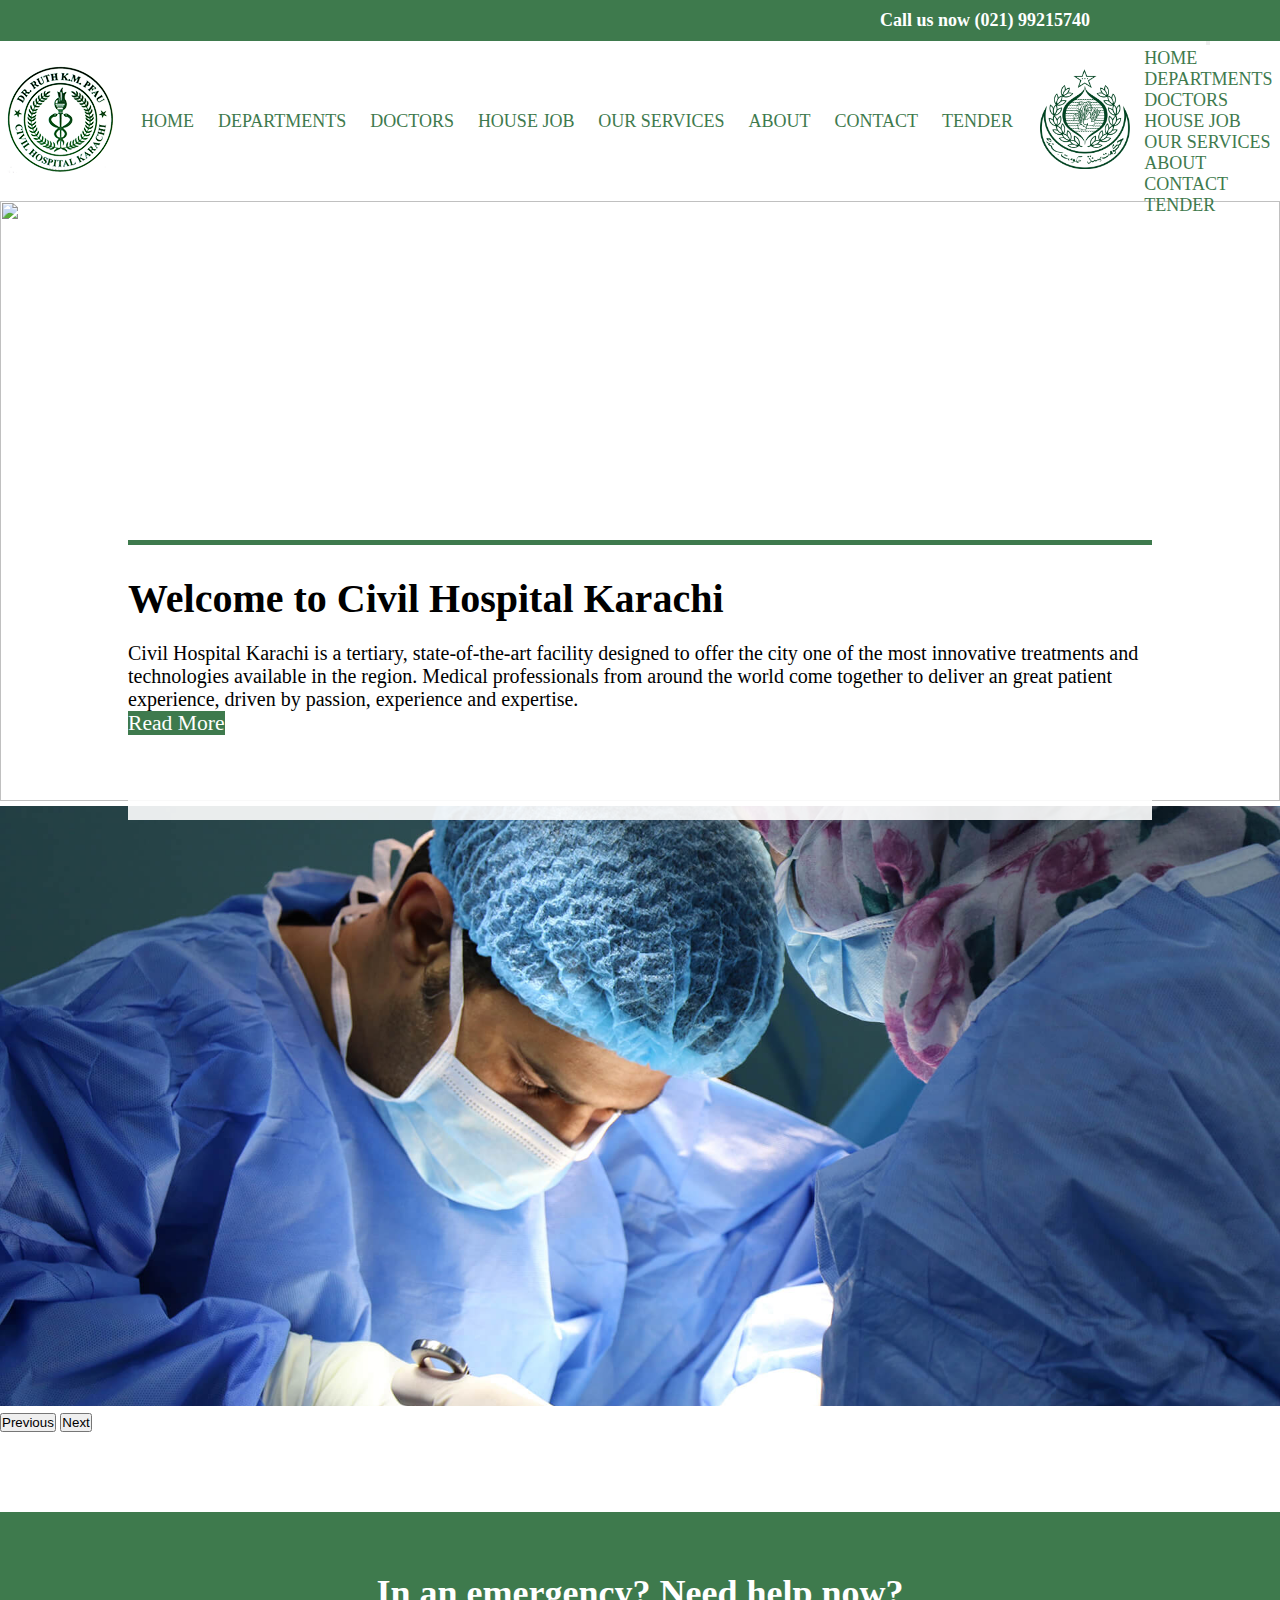
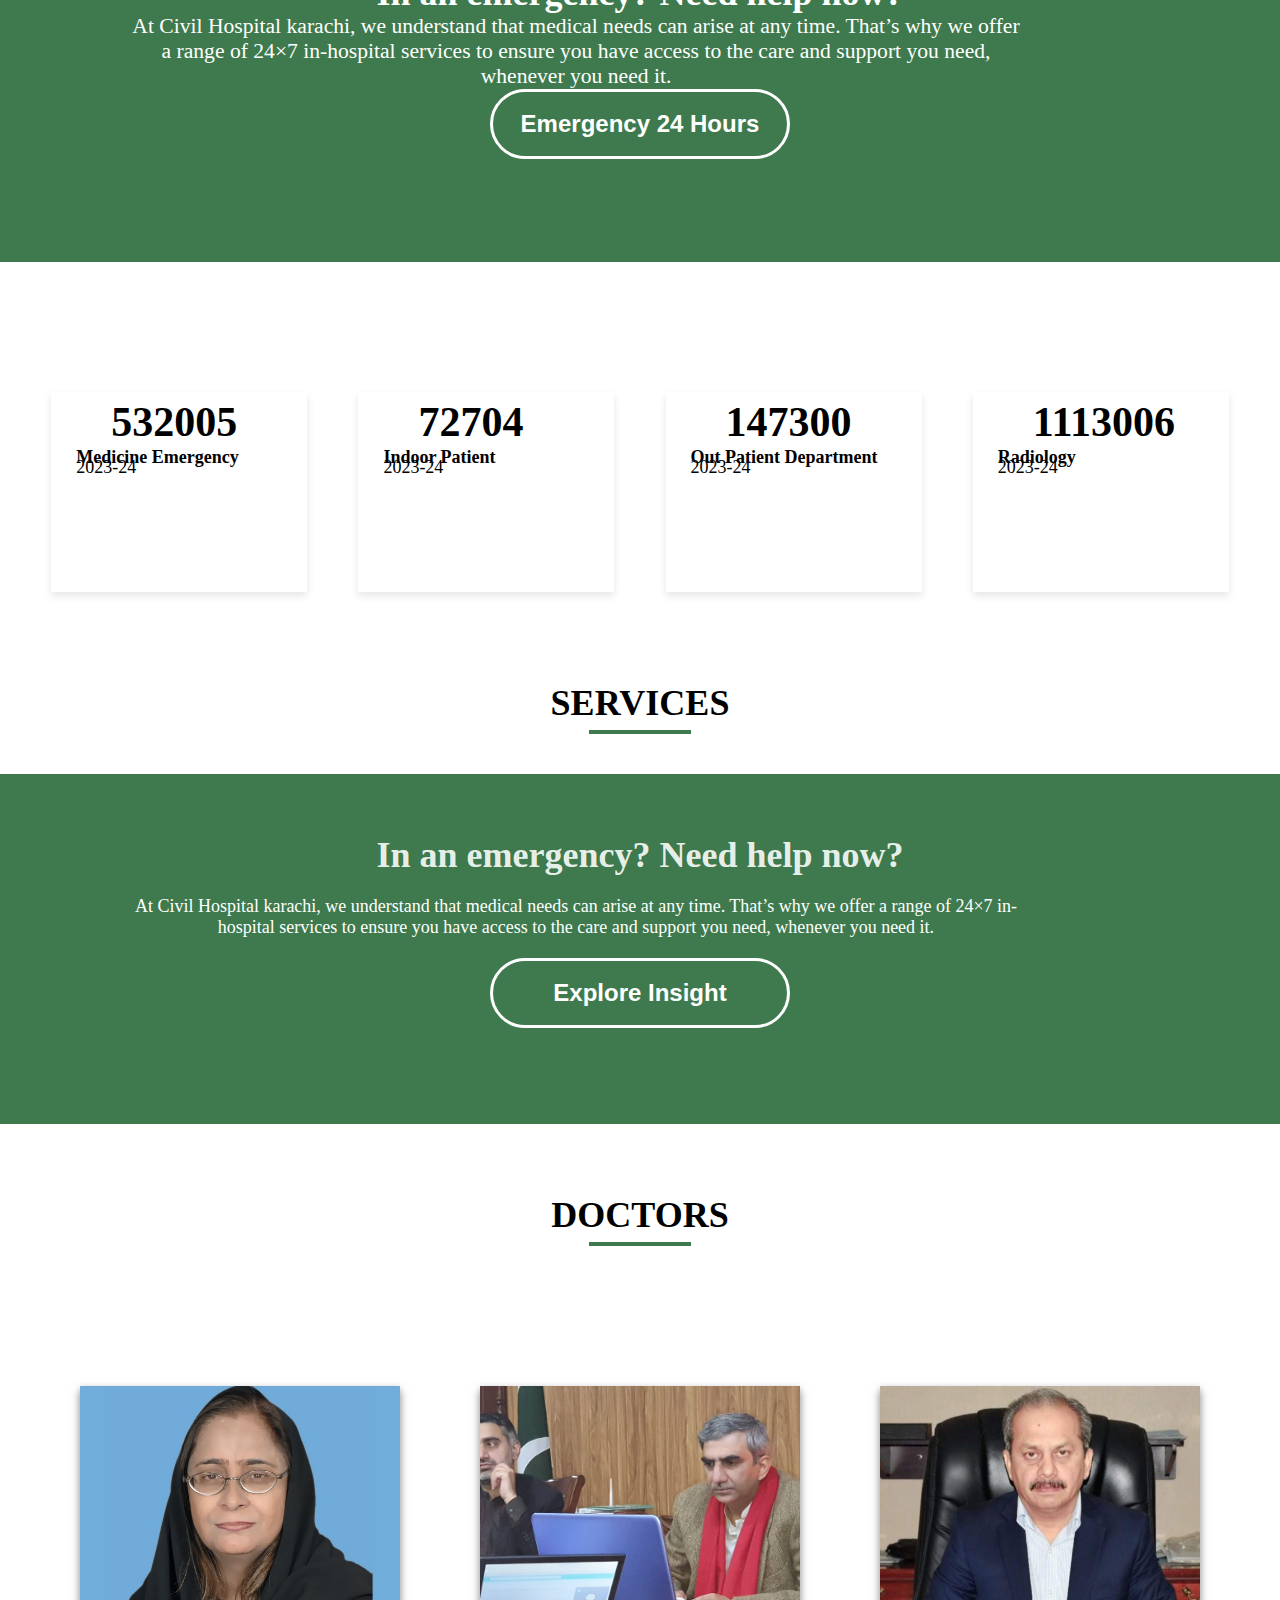
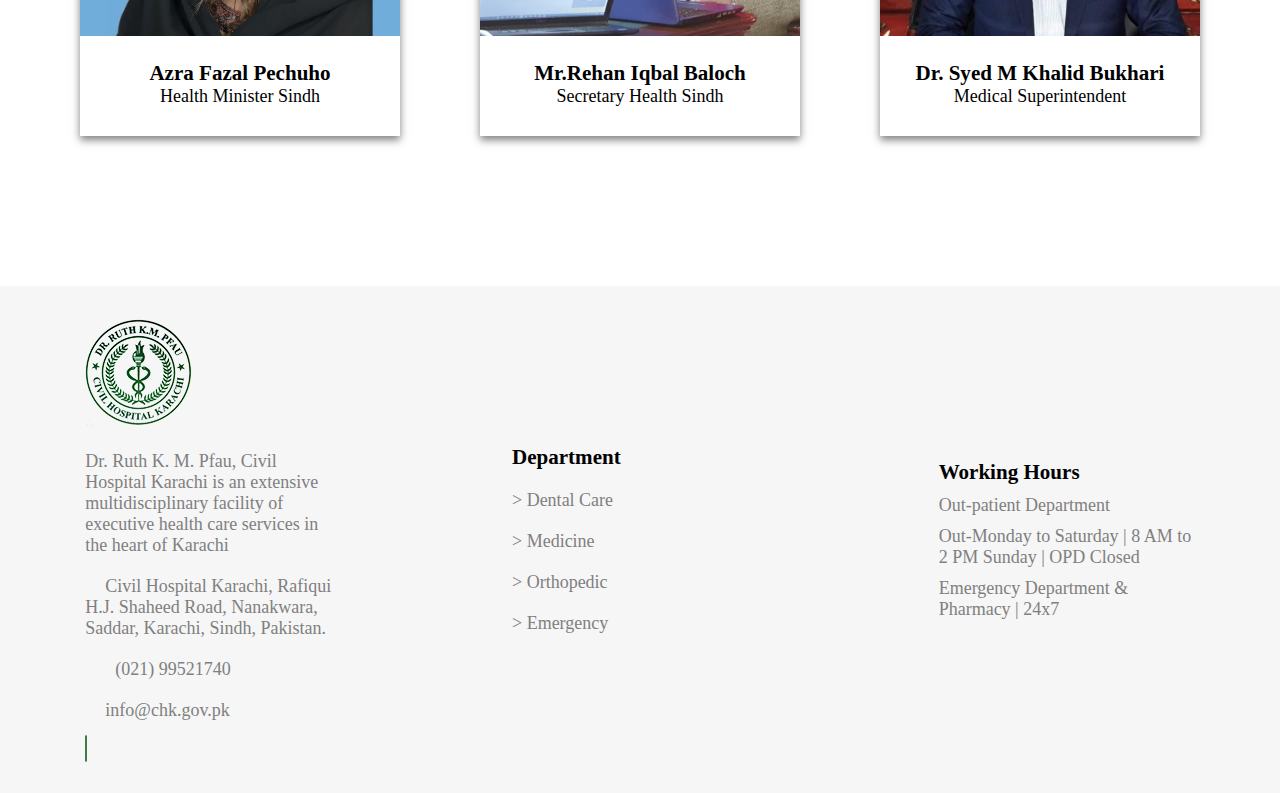
==== index.html @ 15e71b5e "Home Page Ready" ====
<!DOCTYPE html>
<html lang="en">

<head>
    <meta charset="UTF-8">
    <meta name="viewport" content="width=device-width, initial-scale=1.0">
    <title>Civil Hospital Karachi</title>
    <link href="https://cdn.jsdelivr.net/npm/bootstrap@5.0.2/dist/css/bootstrap.min.css" rel="stylesheet"
        integrity="sha384-EVSTQN3/azprG1Anm3QDgpJLIm9Nao0Yz1ztcQTwFspd3yD65VohhpuuCOmLASjC" crossorigin="anonymous">
    <link rel="stylesheet" href="style.css">
    <link rel="preconnect" href="https://fonts.googleapis.com">
    <link rel="preconnect" href="https://fonts.gstatic.com" crossorigin>
    <link
        href="https://fonts.googleapis.com/css2?family=Poppins:ital,wght@0,100;0,200;0,300;0,400;0,500;0,600;0,700;0,800;0,900;1,100;1,200;1,300;1,400;1,500;1,600;1,700;1,800;1,900&display=swap"
        rel="stylesheet">
</head>

<body>
    <!-- header -->
    <section class="header">
        <span><i class="fa fa-phone" aria-hidden="true"></i></span>
        <span>Call us now (021) 99215740</span>
    </section>
    <!-- navbar start -->
    <nav>
        <div class="logo-div"><img src="/assets/logo.png" class="logo-div"></div>
        <div class="ancors">
            <a class="nav-ancor" style="color:hsl(135, 33%, 36%);" href="index.html">HOME</a>
            <a class="nav-ancor" style="color: hsl(135, 33%, 36%);" href="department.html">DEPARTMENTS</a>
            <a class="nav-ancor" style="color: hsl(135, 33%, 36%);" href="doctors.html">DOCTORS</a>
            <a class="nav-ancor" style="color: hsl(135, 33%, 36%);" href="house-job.html">HOUSE JOB</a>
            <a class="nav-ancor" style="color: hsl(135, 33%, 36%);" href="services.html">OUR SERVICES</a>
            <a class="nav-ancor" style="color: hsl(135, 33%, 36%);" href="about.html">ABOUT</a>
            <a class="nav-ancor" style="color: hsl(135, 33%, 36%);" href="contact.html">CONTACT</a>
            <a class="nav-ancor" style="color: hsl(135, 33%, 36%);" href="tender.html">TENDER</a>
        </div>
        <div class="sindh-logo-div"><img src="/assets/sindh-logo.png" class="nav-sec-logo" height="100px" width="90px"><i
                 data-bs-toggle="offcanvas" data-bs-target="#offcanvasRight"
                aria-controls="offcanvasRight" class=" fa-solid fa-bars" id="hamburger"></i></div>

        <div class="offcanvas offcanvas-end w-100" tabindex="-1" id="offcanvasRight" aria-labelledby="offcanvasRightLabel">
            <div class="offcanvas-header">
                <h5 id="offcanvasRightLabel"></h5>
                <button type="button" class="btn-close text-reset" data-bs-dismiss="offcanvas"
                    aria-label="Close"></button>
            </div>
            <div class="offcanvas-body">
                <a class="nav-ancor" style="color:hsl(135, 33%, 36%);" href="index.html">HOME</a>
            <a class="nav-ancor" style="color: hsl(135, 33%, 36%);" href="department.html">DEPARTMENTS</a>
            <a class="nav-ancor" style="color: hsl(135, 33%, 36%);" href="doctors.html">DOCTORS</a>
            <a class="nav-ancor" style="color: hsl(135, 33%, 36%);" href="house-job.html">HOUSE JOB</a>
            <a class="nav-ancor" style="color: hsl(135, 33%, 36%);" href="services.html">OUR SERVICES</a>
            <a class="nav-ancor" style="color: hsl(135, 33%, 36%);" href="about.html">ABOUT</a>
            <a class="nav-ancor" style="color: hsl(135, 33%, 36%);" href="contact.html">CONTACT</a>
            <a class="nav-ancor" style="color: hsl(135, 33%, 36%);" href="tender.html">TENDER</a>
            </div>
        </div>
    </nav>
    <!-- navbar end -->

    <!-- Carousel Start -->
    <div id="carouselExampleInterval" class="carousel slide" data-bs-ride="carousel">
        <div class="carousel-inner">
            <div class="carousel-item active" data-bs-interval="10000">
                <img src="/assets/carousel-img-1.jpg" class="d-block w-100 carousel-img" height="600px">
            </div>
            <div class="carousel-item" data-bs-interval="2000">
                <img src="/assets/carousel-img-2.jpg" class="d-block w-100 carousel-img" height="600px">
            </div>
        </div>
        <button class="carousel-control-prev" type="button" data-bs-target="#carouselExampleInterval"
            data-bs-slide="prev">
            <span class="carousel-control-prev-icon" aria-hidden="true"></span>
            <span class="visually-hidden">Previous</span>
        </button>
        <button class="carousel-control-next" type="button" data-bs-target="#carouselExampleInterval"
            data-bs-slide="next">
            <span class="carousel-control-next-icon" aria-hidden="true"></span>
            <span class="visually-hidden">Next</span>
        </button>
    </div>
    <!-- Carousel End -->

    <!-- Carousel Card -->
    <div class="card text-center">
        <div class="card-body">
            <h1 class="card-title">Welcome to Civil Hospital Karachi</h1>
            <p class="card-text">Civil Hospital Karachi is a tertiary, state-of-the-art facility designed to offer the
                city one of the most innovative treatments and technologies available in the region. Medical
                professionals from around the world come together to deliver an great patient experience, driven by
                passion, experience and expertise.</p>
            <a href="about.html" class="card-btn btn btn-success ">Read More</a>
        </div>
    </div>

    <!-- Emergency Section Start -->
    <section class="emergency-section">
        <h1 class="emergency-title">In an emergency? Need help now?</h1>
        <p class="emergency-text">At Civil Hospital karachi, we understand that medical needs can arise at any time.
            That’s why we offer a range of 24×7 in-hospital services to ensure you have access to the care and support
            you need, whenever you need it.
        </p>
        <button class="emergency-btn">Emergency 24 Hours</button>
    </section>
    <!-- Emergency Section End -->

    <!-- COUNTS SECTION START -->
    <section class="counts">
        <cards class="count">
            <div class="count-flex">
                <i style="font-size: 50px; color: hsl(135, 33%, 36%); padding: 30px;" class="fas fa-user-md"></i>
                <span data-purecounter-start="0" data-purecounter-end="532005" data-purecounter-duration="0"
                    style="font-size: 42px; font-weight: bold;" class="purecounter">532005</span>
            </div>
            <p class="count-para">Medicine Emergency</p>
            <p class="count-date">2023-24</p>
        </cards>
        <cards class="count">
            <div class="count-flex">
                <i style="font-size: 50px; color: hsl(135, 33%, 36%); padding: 30px;" class="far fa-hospital"></i>
                <span data-purecounter-start="0" data-purecounter-end="72704" data-purecounter-duration="0"
                    style="font-size: 42px; font-weight: bold;" class="purecounter">72704</span>
            </div>
            <p class="count-para">Indoor Patient</p>
            <p class="count-date">2023-24</p>
        </cards>
        <cards class="count">
            <div class="count-flex">
                <i style="font-size: 50px; color: hsl(135, 33%, 36%); padding: 30px;" class="fas fa-flask"></i>
                <span data-purecounter-start="0" data-purecounter-end="1473002" data-purecounter-duration="0"
                    style="font-size: 42px; font-weight: bold;" class="purecounter">147300</span>
            </div>
            <p class="count-para">Out Patient Department</p>
            <p class="count-date">2023-24</p>
        </cards>
        <cards class="count">
            <div class="count-flex">
                <i style="font-size: 50px; color: hsl(135, 33%, 36%); padding: 30px;" class="fas fa-award"></i>
                <span data-purecounter-start="0" data-purecounter-end="1113006" data-purecounter-duration="0"
                    style="font-size: 42px; font-weight: bold;" class="purecounter">1113006</span>
            </div>
            <p class="count-para">Radiology</p>
            <p class="count-date">2023-24</p>
        </cards>
    </section>
    <!-- COUNTS SECTION END -->

    <!-- SERVICES SECTION START -->
    <div class="service-div">
        <h1 class="service-title">SERVICES</h1>
    </div>
    <section class="service-section">
        <h1 class="services">In an emergency? Need help now?</h1>
        <p class="service-text">At Civil Hospital karachi, we understand that medical needs can arise at any time.
            That’s why we offer a range of 24×7 in-hospital services to ensure you have access to the care and support
            you need, whenever you need it.
        </p>
        <a href="services.html"><button class="explore-button">Explore Insight</button></a>
    </section>
    <!-- SERVICES SECTION END -->


    <!-- DOCTORS SECTION START -->
    <div class="doctor-div">
        <h1 class="service-title">DOCTORS</h1>
    </div>

    <section class="doctors-section">
        <cards class="doctor-card">
            <img src="/assets/Azra Fazal Pechuho.jpg" class="doc-image">
            <h3 class="doctor-title">Azra Fazal Pechuho</h3>
            <p class="doc-text">Health Minister Sindh</p>
        </cards>

        <cards class="doctor-card">
            <img src="/assets/Mr.Rehan Iqbal Baloch.jpg" class="doc-image">
            <h3 class="doctor-title">Mr.Rehan Iqbal Baloch</h3>
            <p class="doc-text">Secretary Health Sindh</p>
        </cards>

        <cards class="doctor-card">
            <img src="/assets/Dr. Syed M Khalid Bukhari.jpg" class="doc-image">
            <h3 class="doctor-title">Dr. Syed M Khalid Bukhari</h3>
            <p class="doc-text">Medical Superintendent </p>
        </cards>
    </section>
    <!-- /* DOCTOR SECTION END */ -->

    <footer>
        <div class="left">
            <div class="footer-logo"><img src="/assets/logo.png" class="footer-logo"></div>
            <div class="footer-left-para">Dr. Ruth K. M. Pfau, Civil Hospital Karachi
                is an extensive multidisciplinary facility of
                executive health care services in the heart of Karachi</div>
            <div class="footer-left-location"><i class="fa-solid fa-location-dot"></i><span
                    class="footer-left-span">Civil Hospital Karachi, Rafiqui H.J. Shaheed Road, Nanakwara, Saddar,
                    Karachi, Sindh, Pakistan.</span>
            </div>
            <div class="footer-phone"><i class="fa-solid fa-phone"></i> <span class="footer-left-span"> (021)
                    99521740</span></div>
            <div class="footer-inbox"><i class="fa-solid fa-envelope"></i> <span class="footer-left-span">
                    info@chk.gov.pk</span></div>
            <a href="https://www.facebook.com/chkarachi?_rdr"><i class="fa-brands fa-facebook-f"></i></a>
        </div>

        <div class="center">
            <div class="footer-center-title">
                <h3 class="footer-center-title">Department</h3>
            </div>
            <div class="footer-ancors">
                <a href="dental-care.html" class="footer-ancor">> Dental Care</a>
                <a href="medicine.html" class="footer-ancor">> Medicine</a>
                <a href="othopedic.html" class="footer-ancor">> Orthopedic</a>
                <a href="emergency.html" class="footer-ancor">> Emergency</a>
            </div>
        </div>
        <div class="right">
            <div class="footer-right-title">
                <h3 class="footer-right-title">Working Hours</h3>
            </div>
            <p class="working-days">Out-patient Department</p>
            <p class="working-days">Out-Monday to Saturday | 8 AM to 2 PM
                Sunday | OPD Closed</p>
            <div class="right-footer-span">
                Emergency Department & Pharmacy | 24x7
            </div>
        </div>


    </footer>
    <script src="https://kit.fontawesome.com/0a02fbb60a.js" crossorigin="anonymous"></script>
    <script src="https://cdn.jsdelivr.net/npm/bootstrap@5.0.2/dist/js/bootstrap.bundle.min.js"
        integrity="sha384-MrcW6ZMFYlzcLA8Nl+NtUVF0sA7MsXsP1UyJoMp4YLEuNSfAP+JcXn/tWtIaxVXM"
        crossorigin="anonymous"></script>
</body>

</html>
---- style.css ----
*{
    padding: 0%;
    margin: 0%;
    box-sizing: border-box;
}
/* header */
.header{
    width: 100%;
    padding-top: 10px;
    padding-bottom: 10px;
    padding-right: 190px;
    text-align: right;
    color: white;
    font-weight: bold;
    background-color: hsl(135, 33%, 36%) ;
}
.fa-phone{
    padding-right: 10px;
}
/* navbar start */
nav{
    width: 100%;
    height: 160px;
    display: flex;
    justify-content: space-around;
    align-items: center;
    text-align: center;

}
.ancors{
    width: 70%;
    display: flex;
    justify-content: space-around;
}
.nav-ancor{
    text-decoration: none;
    color: #626262; 
    font-size: 18px;
    font-weight: 500;
    text-decoration: none;
    transition: 1s;   
    position: relative;
}

.nav-ancor::after{
    content: ''; /* Necessary for the underline effect */
    display: block;
    width: 0; /* Start with no width */
    height: 2px; /* Height of the underline */
    background: hsl(135, 33%, 36%); /* Color of the underline */
    transition: width 0.3s ease-out; /* Smooth width transition */
    position: absolute;
    left: 50%; /* Start underline from the center */
    bottom: -5px; /* Position below the text */
    transform: translateX(-50%); /* Center the underline */
        }
.nav-ancor:hover::after{
    text-decoration: none;
    width: 100%; /* Expand the underline fully */
    left: 0; /* Extend the underline to the full width */
    transform: translateX(0);
    color: hsl(135, 33%, 36%); 

}

#hamburger{
    display: none;
}

.offcanvas-body{
    display: flex;
    justify-content: space-around;
    flex-direction: column;
    text-align: left;
}
/* navbarend */

/* Carousel Start */
.carousel-img{
    width: 100%;
    object-fit: cover;
    object-position: center;
}
.card{
    width: 80%;
    height: 280px;
    background: #FFFFFFE6;
    top: 60%;
    left: 10%;
    position: absolute;
    border-top: 5px solid hsl(135, 33%, 36%);
}
.card-title{
    padding-top: 30px;
    font-weight: bold;
    font-size: 40px;
}
.card-text{
    padding-top: 20px;
    font-size: 20px;
}
.card-btn{ 
    background-color: hsl(135, 33%, 36%) ;
    color: white;
    text-decoration: none;
    font-size: larger;
    
}
.card-btn:hover{
    color: white;   
}
/* carousel end */

/* Emergency Section Start */
.emergency-section{
    width: 100%;
    height: 350px;
    margin-top: 80px;
    padding-top: 60px;
    text-align: center;
    align-items: center;
    color: white;
    background-color: hsl(135, 33%, 36%);
}
.emergency-text{
    width: 80%;
    padding-left: 10%;
    font-size: larger;   
}
.emergency-btn{
    border: 3px  solid white;
    border-radius: 50px;
    background-color: hsl(135, 33%, 36%);
    color: white;
    width: 300px;
    height: 70px;
    font-size: x-large;
    font-weight: bold;
    transition: 1s;
}
.emergency-btn:hover{
    background-color: white;
    color: hsl(135, 33%, 36%);
}
/* Emergency Section End */

/* Counts Section Start */
.counts{
    width: 100%;
    height: 400px;
    padding-top: 60px;
    display: flex;
    justify-content: space-evenly;
    align-items: center;
    /* background-color: #626262; */
}
.count{
    width: 20%;
    height: 200px;
    box-shadow: 0 4px 8px rgba(0, 0, 0, 0.1);
    /* border: 1px solid black; */
    line-height: 10px;
}
.count-flex{
    display: flex;
    align-items: center;
    text-align: center;
    padding-right: 100px;
}
.count-para{
    font-size: 18px;
    font-weight: bold;
    padding-left: 25px;
    
}
.count-date{
    font-size: 18px;
    padding-left: 25px;

}
/* Counts Section End */

/* 1 SECTION START */
.service-div{
    width: 100%;
    padding-top: 20px;
    padding-bottom: 50px;
    text-align: center;
    align-items: center;
}
.service-title{
    font-weight: bold;
    position: relative;
/* text-decoration: underline; */
}
.service-title::after{
    content: "";
    position: absolute;
    bottom: -10px;
    width: 8%;
    height: 4px;
    background-color: hsl(135, 33%, 36%);    
    left: 46%;
    


}
.service-text{
    width: 80%;
    font-size: 18px;
    color: white;
    font-weight: 400;
    padding-left: 10%;
    padding-top: 20px;
}
.service-section{
    width: 100%;
    height: 350px;
    padding-top: 60px;
    color: #FFFFFFE6;
    background-color: hsl(135, 33%, 36%);
    /* align-items: center; */
    text-align: center;
}
.explore-button{
    background-color: hsl(135, 33%, 36%);
    border: 3px solid white;
    border-radius: 50px;
    color: white;
    width: 300px;
    height: 70px;
    font-size: x-large ;
    font-weight: bold;
    margin-top: 20px;
    transition: 1s;
}
.explore-button:hover{
    background-color: white;
    color: hsl(135, 33%, 36%);
}
.doctor-div{
    padding-top: 70px;
    text-align: center;
    align-items: center;

}
/* SERVICE SECTION END */

/* DOCTOR SECTION START */
.doc-image{
    width: 100%;
    height: 250px;
    object-fit: cover;
    object-position: center;
}
.doctors-section{
    display: flex;
    justify-content: space-evenly;
    width: 100%;
    height: 650px;
    align-items: center;
}
.doctor-card{
    width: 25%;
    height: 350px;
    align-items: center;
    text-align: center;
    box-shadow: 0 4px 8px rgba(0, 0, 0, 0.5);
}
.doctor-title{
    padding-top: 20px;
}
/* DOCTOR SECTION END */

/* FOOTER SECTION START */

footer{
    background-color: #f6f6f6;
    color: gray;
    width: 100%;
    height: 507px;
    align-items: center;
    display: flex;
    text-align: left;
    justify-content: space-around;
}
.left{
    width: 20%;
    display: flex;
    flex-direction: column;
    gap: 20px;
}

.footer-left-span{
    padding-left: 20px;
}
.fa-brands{
    color: hsl(135, 33%, 36%);
    border: 1px solid hsl(135, 33%, 36%);
    border-radius: 10px;
    width: 30px;
    height: 30px;
    padding-top: 5px;
    align-items: center;
    text-align: center;
    transition: 0.5s;
}
.fa-brands:hover{
    background-color: hsl(135, 33%, 36%);
    color: white;
    cursor: pointer;
}
.center{
    width: 20%;
    display: flex;
    flex-direction: column;
    gap: 20px;
}
.footer-center-title{
    color: black;
    font-weight: 610;
}
.footer-ancors{
    display: flex;
    flex-direction: column;
    gap: 20px;
}
.footer-ancor{
    text-decoration: none;
    color: gray;
    font-size: large;
    transition: 1s;
}
.footer-ancor:hover{
    color: hsl(135, 33%, 36%);
}
.right{
    width: 20%;
    display: flex;
    flex-direction: column;
    gap: 10px;   
}
.footer-right-title{
    color: black;
    font-weight: 610;
   
}
/* FOOTER SECTION END */

/* MEDIA QUERY */
/* Small mobile (portrait, less than 360px) */
@media only screen and (max-width: 359px) {
    .logo-div{
        width: 80px;

    }
    .ancors{
        display: none;
    }
    .nav-sec-logo{
        display: none;
    }
    #hamburger{
        display: inline-block;
    }
    .card{
        height: 480px;
    }
    

.card-title{
font-size: 1.5rem;
}

.card-text{
    font-size: 1rem;
}

.emergency-section{
    height: 460px;
}

.emergency-text{
    width: 80%;
    padding-left: 10%;
    font-size:medium;   
}
.emergency-btn{
    border: 3px  solid white;
    border-radius: 50px;
    background-color: hsl(135, 33%, 36%);
    color: white;
    width: 180px;
    height: 30px;
    font-size: medium;
    font-weight: bold;
    transition: 1s;
}

.counts{
    width: 100%;
    height: 900px;
    padding-top: 60px;
    display: flex;
    justify-content: space-evenly;
    flex-direction: column;
    align-items: center;
    /* background-color: #626262; */
}
.count{
    width: 80%;
    height: 200px;
    box-shadow: 0 4px 8px rgba(0, 0, 0, 0.1);
    /* border: 1px solid black; */
    line-height: 10px;
}
.count-flex{
    display: flex;
    align-items: center;
    text-align: center;
    padding-right: 100px;
}
.count-para{
    font-size: 18px;
    font-weight: bold;
    padding-left: 25px;
    
}
.count-date{
    font-size: 18px;
    padding-left: 25px;

}
.service-text{
    width: 80%;
    font-size: 16px;
    color: white;
    font-weight: 400;
    padding-left: 10%;
    padding-top: 20px;
}
.service-section{
    width: 100%;
    height: 480px;
    padding-top: 60px;
    color: #FFFFFFE6;
    background-color: hsl(135, 33%, 36%);
    /* align-items: center; */
    text-align: center;
}
.explore-button{
    background-color: hsl(135, 33%, 36%);
    border: 3px solid white;
    border-radius: 50px;
    color: white;
    width: 190px;
    height: 50px;
    font-size:medium ;
    font-weight: bold;
    margin-top: 20px;
    transition: 1s;
}
.doctors-section{
    display: flex;
    flex-direction: column;
    justify-content: space-evenly;
    width: 100%;
    height: 2950px;
    align-items: center;
}
.doctor-card{
    width: 80%;
    height: 350px;
    align-items: center;
    text-align: center;
    box-shadow: 0 4px 8px rgba(0, 0, 0, 0.5);
}
.doctor-title{
    padding-top: 20px;
}
footer{

    flex-direction: column;
}
}

/* Mobile (portrait, 360px to 480px) */
@media only screen and (min-width: 360px) and (max-width: 480px) {
    body {
        font-size: 15px; /* Slightly larger font for small mobiles */
    }
}

/* Mobile (landscape, 481px to 767px) */
@media only screen and (min-width: 481px) and (max-width: 767px) {
    body {
        font-size: 16px; /* Adjusted font size for landscape mobiles */
    }
}

/* Tablet (portrait, 768px to 1023px) */
@media only screen and (min-width: 768px) and (max-width: 1023px) {
    body {
        font-size: 17px; /* Adjust font size for tablets */
    }
}

/* Tablet (landscape, 1024px to 1279px) */
@media only screen and (min-width: 1024px) and (max-width: 1279px) {
    body {
        font-size: 18px; /* Slightly larger font for landscape tablets */
    }
}

/* Small desktop (1280px to 1919px) */
@media only screen and (min-width: 1280px) and (max-width: 1919px) {
    body {
        font-size: 18px; /* Suitable font size for smaller desktops */
    }
}

/* Large desktop (1920px to 2559px) - Full HD and 2K */
@media only screen and (min-width: 1920px) and (max-width: 2559px) {
    body {
        font-size: 20px; /* Adjust font for larger displays */
    }
}

/* Extra large desktop (2560px and above) - 4K and ultrawide screens */
@media only screen and (min-width: 2560px) {
    body {
        font-size: 22px; /* Larger font for 4K screens */
    }
}
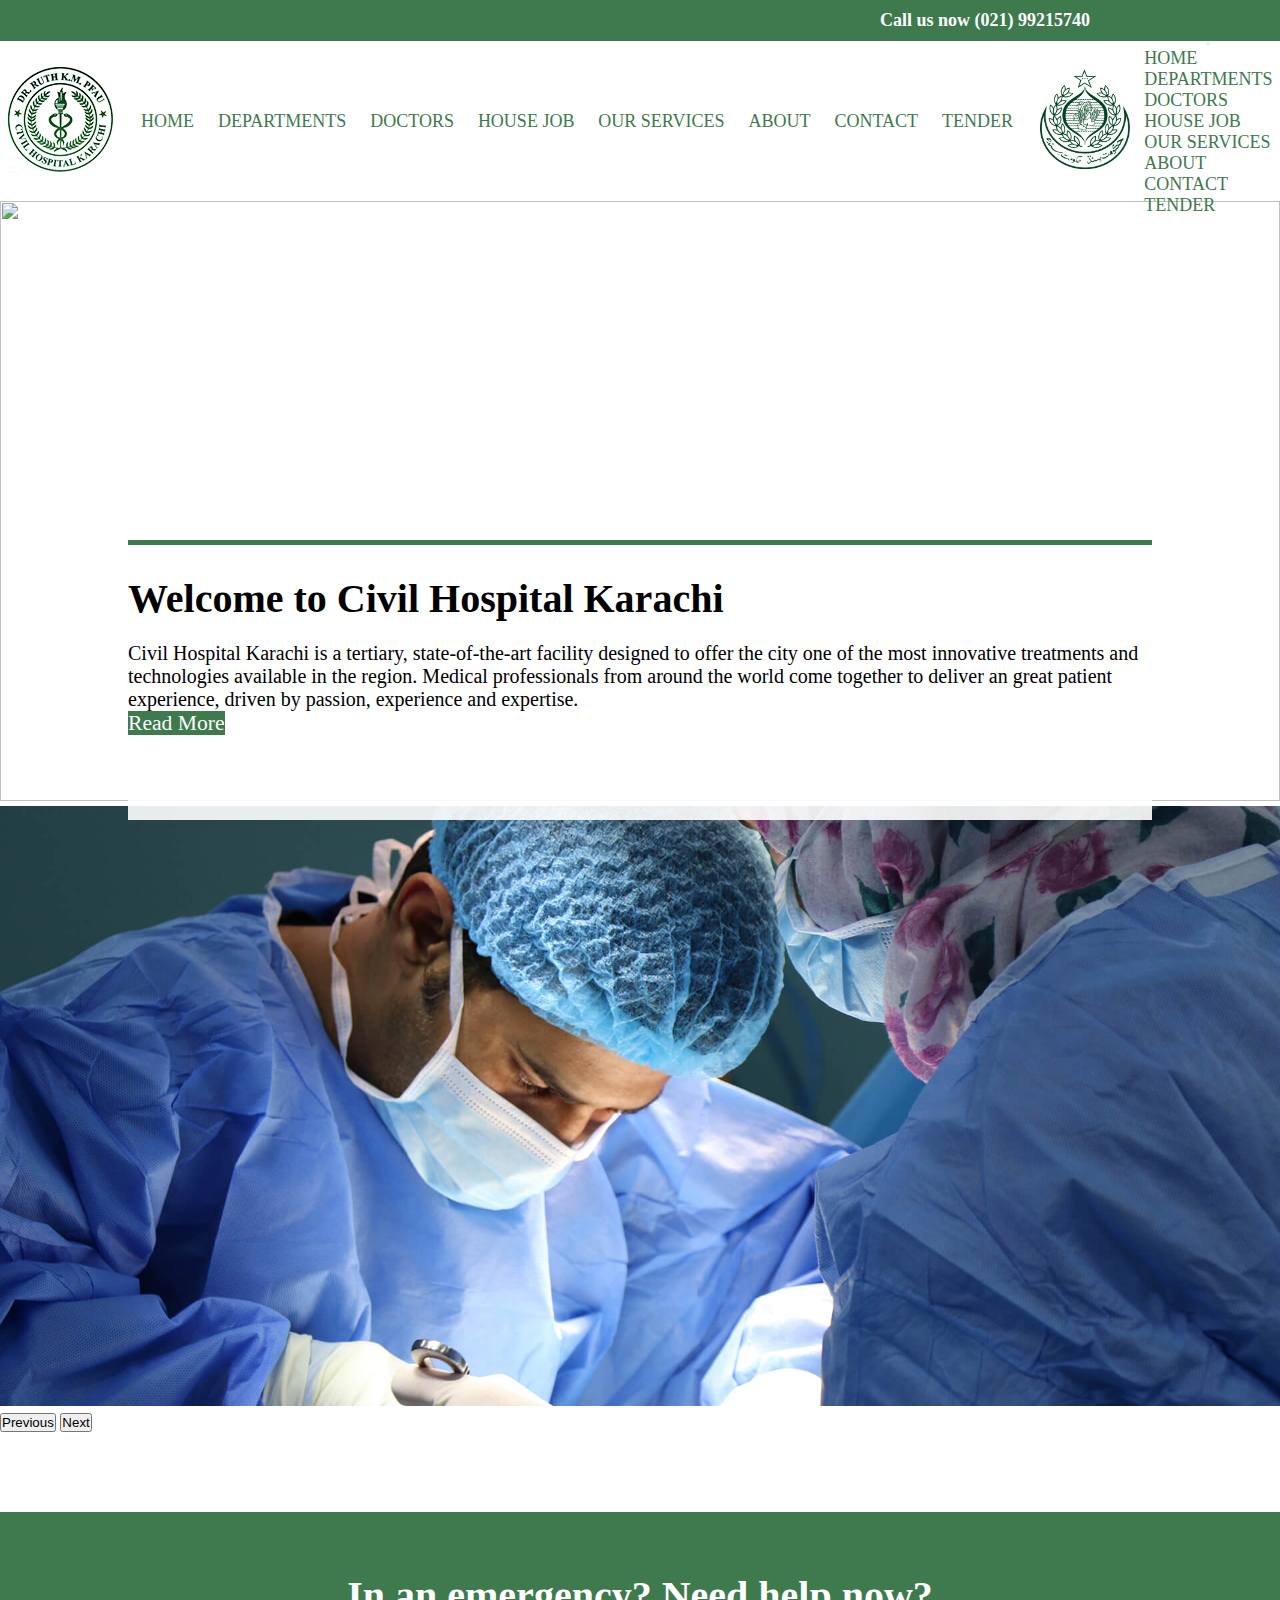
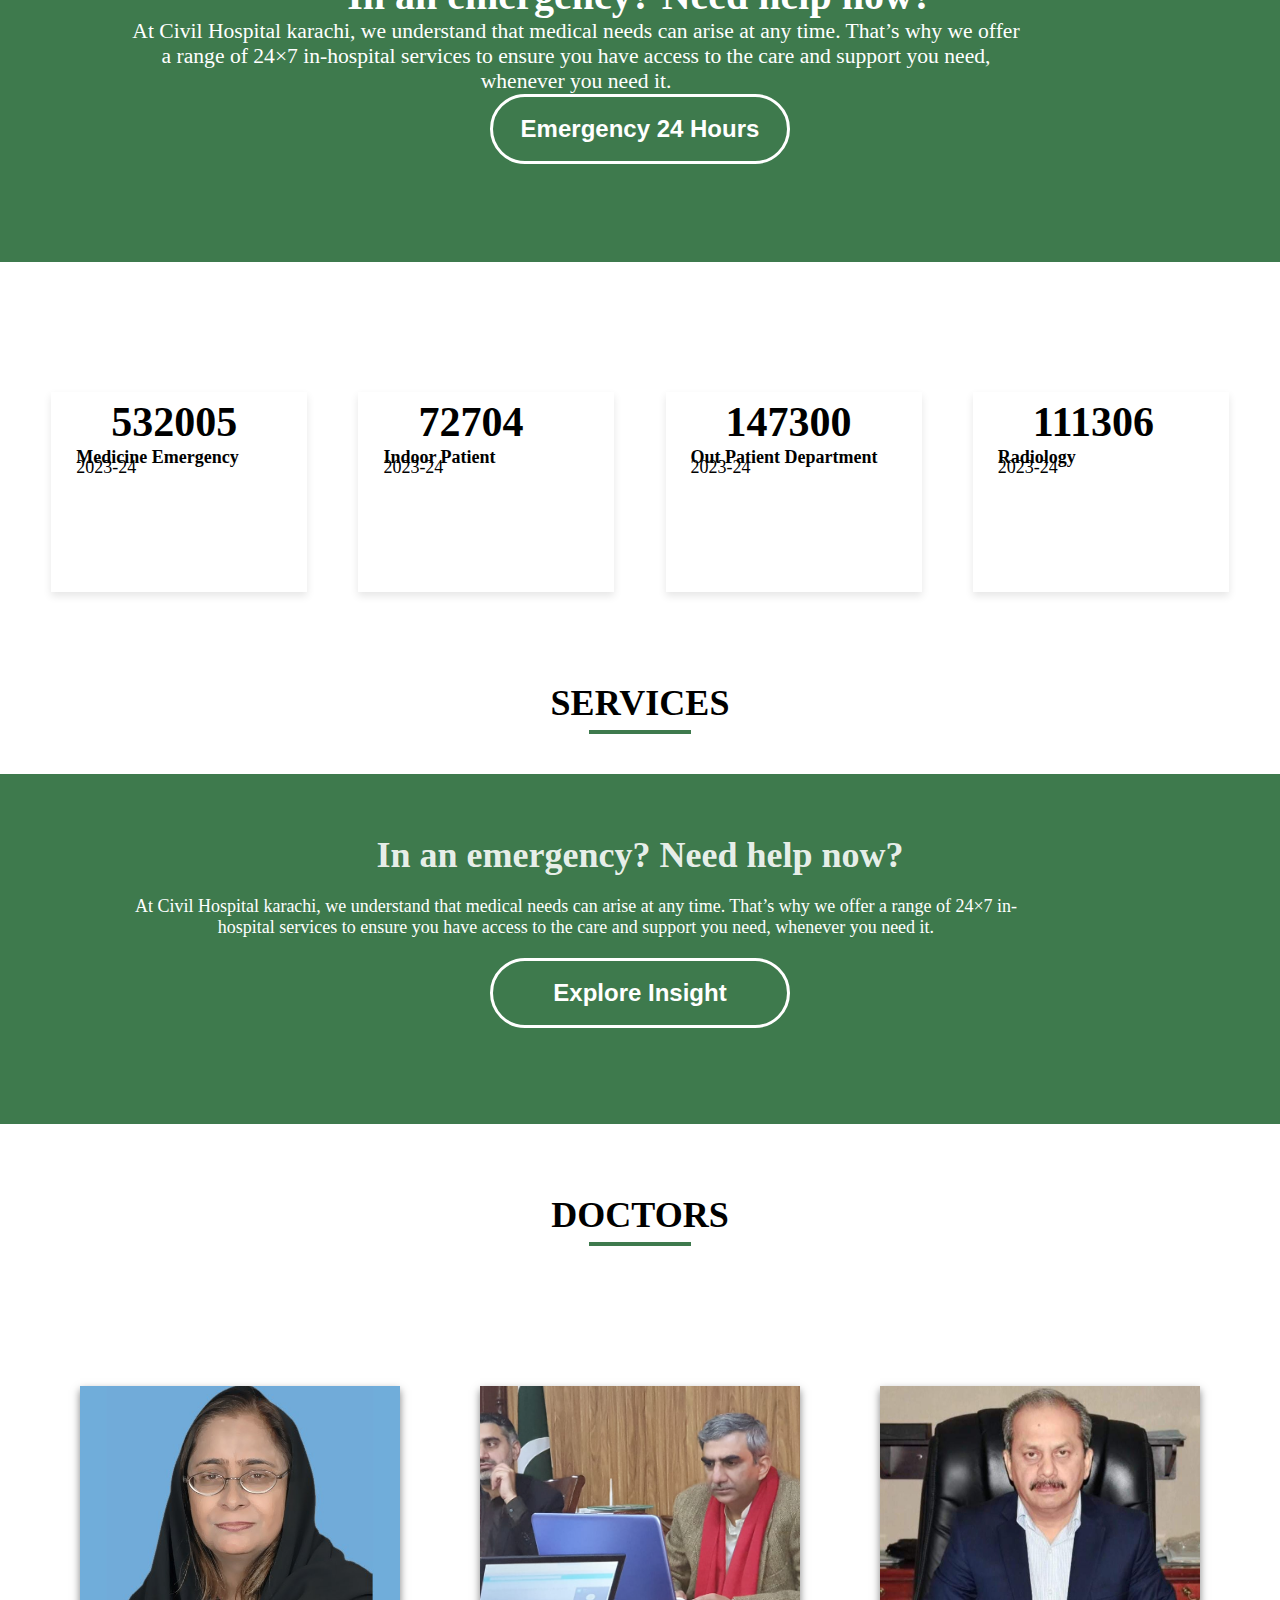
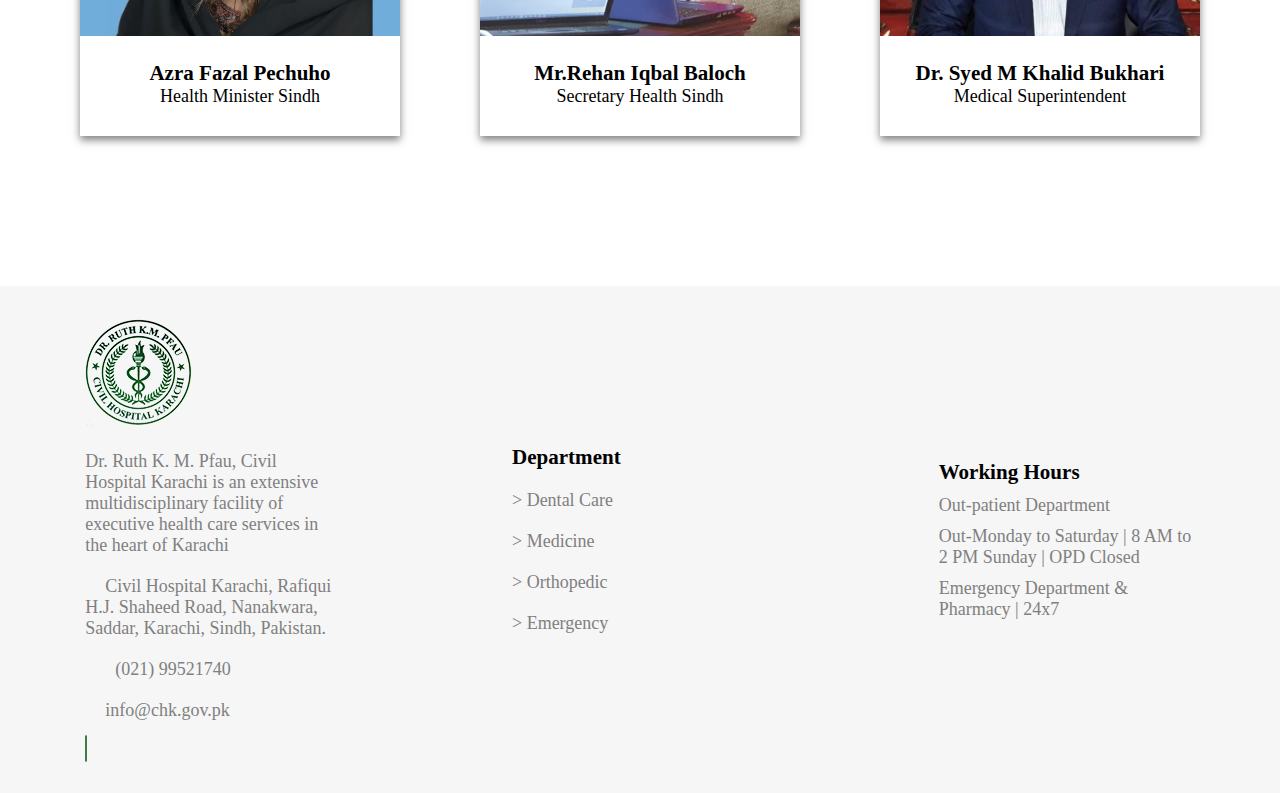
==== commit 1cb2eb68: "Your commit message" ====
--- a/index.html
+++ b/index.html
@@ -19,7 +19,7 @@
     <!-- header -->
     <section class="header">
         <span><i class="fa fa-phone" aria-hidden="true"></i></span>
-        <span>Call us now (021) 99215740</span>
+        <span class=".phone-number">Call us now (021) 99215740</span>
     </section>
     <!-- navbar start -->
     <nav>
@@ -137,7 +137,7 @@
             <div class="count-flex">
                 <i style="font-size: 50px; color: hsl(135, 33%, 36%); padding: 30px;" class="fas fa-award"></i>
                 <span data-purecounter-start="0" data-purecounter-end="1113006" data-purecounter-duration="0"
-                    style="font-size: 42px; font-weight: bold;" class="purecounter">1113006</span>
+                    style="font-size: 42px; font-weight: bold;" class="purecounter">111306</span>
             </div>
             <p class="count-para">Radiology</p>
             <p class="count-date">2023-24</p>
--- a/style.css
+++ b/style.css
@@ -122,6 +122,9 @@
     color: white;
     background-color: hsl(135, 33%, 36%);
 }
+.emergency-title{
+    font-size: 40px;
+}
 .emergency-text{
     width: 80%;
     padding-left: 10%;
@@ -350,6 +353,32 @@
 /* MEDIA QUERY */
 /* Small mobile (portrait, less than 360px) */
 @media only screen and (max-width: 359px) {
+    .header {
+        display: flex;
+        width: 100%;
+        align-items: center;
+        text-align: center;
+        padding-left: 10px;
+        color: white;
+        /* font-weight: bold; */
+        font-size: 10px;
+        background-color: hsl(135, 33%, 36%);
+    }
+
+    .fa-phone {
+        padding-right: 10px;
+    }
+
+    /* Ensure phone number stays on one line */
+    .phone-number {
+        display: inline-flex; /* Keeps the icon and number on one line */
+        /* align-items: center; Vertically center the content */
+        white-space: nowrap; /* Prevents the text from wrapping */
+        padding-left: 10px;
+    }
+    nav{
+        height: 100px;
+    }
     .logo-div{
         width: 80px;
 
@@ -364,25 +393,36 @@
         display: inline-block;
     }
     .card{
-        height: 480px;
+        height: 410px;
     }
     
 
 .card-title{
 font-size: 1.5rem;
+
 }
 
 .card-text{
-    font-size: 1rem;
+    font-size: 14px;
+
+}
+.card-btn{ 
+    background-color: hsl(135, 33%, 36%) ;
+    color: white;
+    text-decoration: none;
+    font-size: medium;
+    /* height: 30px; */
+    
 }
 
 .emergency-section{
-    height: 460px;
+    height: 490px;
+    width: 100%;
 }
 
 .emergency-text{
     width: 80%;
-    padding-left: 10%;
+    padding-left: 20%;
     font-size:medium;   
 }
 .emergency-btn{
@@ -390,8 +430,8 @@
     border-radius: 50px;
     background-color: hsl(135, 33%, 36%);
     color: white;
-    width: 180px;
-    height: 30px;
+    width: 190px;
+    height: 50px;
     font-size: medium;
     font-weight: bold;
     transition: 1s;
@@ -431,6 +471,7 @@
     padding-left: 25px;
 
 }
+
 .service-text{
     width: 80%;
     font-size: 16px;
@@ -441,8 +482,9 @@
 }
 .service-section{
     width: 100%;
-    height: 480px;
+    height: 470px;
     padding-top: 60px;
+    padding-left: 30PX;
     color: #FFFFFFE6;
     background-color: hsl(135, 33%, 36%);
     /* align-items: center; */
@@ -465,52 +507,700 @@
     flex-direction: column;
     justify-content: space-evenly;
     width: 100%;
-    height: 2950px;
+    height: 1200px;
     align-items: center;
 }
 .doctor-card{
     width: 80%;
-    height: 350px;
-    align-items: center;
-    text-align: center;
-    box-shadow: 0 4px 8px rgba(0, 0, 0, 0.5);
+    height: 360px;
+    align-items: center;
+    text-align: center;
+    box-shadow: 0 4px 8px rgba(0, 0, 0, 0.1);
 }
 .doctor-title{
     padding-top: 20px;
 }
 footer{
-
-    flex-direction: column;
-}
+    padding-top: 10%;
+    flex-direction: column;
+    width: 100%;
+    height: 957px;
+}
+.left{
+    width: 80%;
+    display: flex;
+    flex-direction: column;
+    gap: 20px;
+}
+
+.fa-brands{
+    color: hsl(135, 33%, 36%);
+    border: 1px solid hsl(135, 33%, 36%);
+    border-radius: 10px;
+    width: 30px;
+    height: 30px;
+    /* padding-top: 5px; */
+    
+    align-items: center;
+    text-align: center;
+    transition: 0.5s;
+}
+.center{
+    width: 80%;
+    display: flex;
+    flex-direction: column;
+    gap: 20px;
+}
+.right{
+    width: 80%;
+    display: flex;
+    flex-direction: column;
+    gap: 10px;   
+}
+
 }
 
 /* Mobile (portrait, 360px to 480px) */
 @media only screen and (min-width: 360px) and (max-width: 480px) {
-    body {
-        font-size: 15px; /* Slightly larger font for small mobiles */
-    }
+    .header {
+        display: flex;
+        width: 100%;
+        align-items: center;
+        text-align: center;
+        padding-left: 50px;
+        color: white;
+        font-weight: bold;
+        background-color: hsl(135, 33%, 36%);
+    }
+
+    .fa-phone {
+        padding-right: 10px;
+    }
+
+    /* Ensure phone number stays on one line */
+    .phone-number {
+        display: inline-flex; /* Keeps the icon and number on one line */
+        align-items: center; /* Vertically center the content */
+        white-space: nowrap; /* Prevents the text from wrapping */
+        padding-left: 10px;
+    }
+    nav{
+        height: 100px;
+    }
+    .logo-div{
+        width: 80px;
+
+    }
+    .ancors{
+        display: none;
+    }
+    .nav-sec-logo{
+        display: none;
+    }
+    #hamburger{
+        display: inline-block;
+    }
+    .card{
+        height: 380px;
+    }
+    
+
+.card-title{
+font-size: 1.5rem;
+
+}
+
+.card-text{
+    font-size: 14px;
+
+}
+.card-btn{ 
+    background-color: hsl(135, 33%, 36%) ;
+    color: white;
+    text-decoration: none;
+    font-size: medium;
+    /* height: 30px; */
+    
+}
+
+.emergency-section{
+    height: 430px;
+    width: 100%;
+}
+
+.emergency-text{
+    width: 80%;
+    padding-left: 20%;
+    font-size:large;   
+}
+.emergency-btn{
+    border: 3px  solid white;
+    border-radius: 50px;
+    background-color: hsl(135, 33%, 36%);
+    color: white;
+    width: 180px;
+    height: 40px;
+    font-size: medium;
+    font-weight: bold;
+    transition: 1s;
+}
+
+.counts{
+    width: 100%;
+    height: 900px;
+    padding-top: 60px;
+    display: flex;
+    justify-content: space-evenly;
+    flex-direction: column;
+    align-items: center;
+    /* background-color: #626262; */
+}
+.count{
+    width: 80%;
+    height: 200px;
+    box-shadow: 0 4px 8px rgba(0, 0, 0, 0.1);
+    /* border: 1px solid black; */
+    line-height: 10px;
+}
+.count-flex{
+    display: flex;
+    align-items: center;
+    text-align: center;
+    padding-right: 100px;
+}
+.count-para{
+    font-size: 18px;
+    font-weight: bold;
+    padding-left: 25px;
+    
+}
+.count-date{
+    font-size: 18px;
+    padding-left: 25px;
+
+}
+
+.service-text{
+    width: 80%;
+    font-size: 16px;
+    color: white;
+    font-weight: 400;
+    padding-left: 10%;
+    padding-top: 20px;
+}
+.service-section{
+    width: 100%;
+    height: 450px;
+    padding-top: 60px;
+    padding-left: 20PX;
+    color: #FFFFFFE6;
+    background-color: hsl(135, 33%, 36%);
+    /* align-items: center; */
+    text-align: center;
+}
+.explore-button{
+    background-color: hsl(135, 33%, 36%);
+    border: 3px solid white;
+    border-radius: 50px;
+    color: white;
+    width: 190px;
+    height: 40px;
+    font-size:medium ;
+    font-weight: bold;
+    margin-top: 20px;
+    margin-right: 20px;
+    transition: 1s;
+}
+.doctors-section{
+    display: flex;
+    flex-direction: column;
+    justify-content: space-evenly;
+    width: 100%;
+    height: 1200px;
+    align-items: center;
+}
+.doctor-card{
+    width: 80%;
+    height: 360px;
+    align-items: center;
+    text-align: center;
+    box-shadow: 0 4px 8px rgba(0, 0, 0, 0.1);
+}
+.doctor-title{
+    padding-top: 20px;
+}
+footer{
+    padding-top: 10%;
+    flex-direction: column;
+    width: 100%;
+    height: 957px;
+}
+.left{
+    width: 80%;
+    display: flex;
+    flex-direction: column;
+    gap: 20px;
+}
+
+.fa-brands{
+    color: hsl(135, 33%, 36%);
+    border: 1px solid hsl(135, 33%, 36%);
+    border-radius: 10px;
+    width: 30px;
+    height: 30px;
+    /* padding-top: 5px; */
+    
+    align-items: center;
+    text-align: center;
+    transition: 0.5s;
+}
+.center{
+    width: 80%;
+    display: flex;
+    flex-direction: column;
+    gap: 20px;
+}
+.right{
+    width: 80%;
+    display: flex;
+    flex-direction: column;
+    gap: 10px;   
+}
 }
 
 /* Mobile (landscape, 481px to 767px) */
 @media only screen and (min-width: 481px) and (max-width: 767px) {
-    body {
-        font-size: 16px; /* Adjusted font size for landscape mobiles */
-    }
+    .header {
+        display: flex;
+        width: 100%;
+        align-items: center;
+        text-align: center;
+        padding-left: 50px;
+        color: white;
+        font-weight: bold;
+        background-color: hsl(135, 33%, 36%);
+    }
+
+    .fa-phone {
+        padding-right: 10px;
+    }
+
+    /* Ensure phone number stays on one line */
+    .phone-number {
+        display: inline-flex; /* Keeps the icon and number on one line */
+        align-items: center; /* Vertically center the content */
+        white-space: nowrap; /* Prevents the text from wrapping */
+        padding-left: 10px;
+    }
+    nav{
+        height: 100px;
+    }
+    .logo-div{
+        width: 80px;
+
+    }
+    .ancors{
+        display: none;
+    }
+    .nav-sec-logo{
+        display: none;
+    }
+    #hamburger{
+        display: inline-block;
+    }
+    .card{
+        height: 380px;
+    }
+    
+
+.card-title{
+font-size: 1.5rem;
+
+}
+
+.card-text{
+    font-size: 14px;
+
+}
+.card-btn{ 
+    background-color: hsl(135, 33%, 36%) ;
+    color: white;
+    text-decoration: none;
+    font-size: medium;
+    /* height: 30px; */
+    
+}
+
+.emergency-section{
+    height: 430px;
+    width: 100%;
+}
+
+.emergency-text{
+    width: 80%;
+    padding-left: 20%;
+    font-size:large;   
+}
+.emergency-btn{
+    border: 3px  solid white;
+    border-radius: 50px;
+    background-color: hsl(135, 33%, 36%);
+    color: white;
+    width: 180px;
+    height: 40px;
+    font-size: medium;
+    font-weight: bold;
+    transition: 1s;
+}
+
+.counts{
+    width: 100%;
+    height: 900px;
+    padding-top: 60px;
+    display: flex;
+    justify-content: space-evenly;
+    flex-direction: column;
+    align-items: center;
+    /* background-color: #626262; */
+}
+.count{
+    width: 80%;
+    height: 200px;
+    box-shadow: 0 4px 8px rgba(0, 0, 0, 0.1);
+    /* border: 1px solid black; */
+    line-height: 10px;
+}
+.count-flex{
+    display: flex;
+    align-items: center;
+    text-align: center;
+    padding-right: 100px;
+}
+.count-para{
+    font-size: 18px;
+    font-weight: bold;
+    padding-left: 25px;
+    
+}
+.count-date{
+    font-size: 18px;
+    padding-left: 25px;
+
+}
+
+.service-text{
+    width: 80%;
+    font-size: 16px;
+    color: white;
+    font-weight: 400;
+    padding-left: 10%;
+    padding-top: 20px;
+}
+.service-section{
+    width: 100%;
+    height: 10px;
+    padding-top: 60px;
+    padding-left: 20PX;
+    color: #FFFFFFE6;
+    background-color: hsl(135, 33%, 36%);
+    /* align-items: center; */
+    text-align: center;
+}
+.explore-button{
+    background-color: hsl(135, 33%, 36%);
+    border: 3px solid white;
+    border-radius: 50px;
+    color: white;
+    width: 190px;
+    height: 40px;
+    font-size:medium ;
+    font-weight: bold;
+    margin-top: 20px;
+    margin-right: 20px;
+    transition: 1s;
+}
+.doctors-section{
+    display: flex;
+    flex-direction: column;
+    justify-content: space-evenly;
+    width: 100%;
+    height: 1200px;
+    align-items: center;
+}
+.doctor-card{
+    width: 80%;
+    height: 360px;
+    align-items: center;
+    text-align: center;
+    box-shadow: 0 4px 8px rgba(0, 0, 0, 0.1);
+}
+.doctor-title{
+    padding-top: 20px;
+}
+footer{
+    padding-top: 10%;
+    flex-direction: column;
+    width: 100%;
+    height: 957px;
+}
+.left{
+    width: 80%;
+    display: flex;
+    flex-direction: column;
+    gap: 20px;
+}
+
+.fa-brands{
+    color: hsl(135, 33%, 36%);
+    border: 1px solid hsl(135, 33%, 36%);
+    border-radius: 10px;
+    width: 30px;
+    height: 30px;
+    /* padding-top: 5px; */
+    
+    align-items: center;
+    text-align: center;
+    transition: 0.5s;
+}
+.center{
+    width: 80%;
+    display: flex;
+    flex-direction: column;
+    gap: 20px;
+}
+.right{
+    width: 80%;
+    display: flex;
+    flex-direction: column;
+    gap: 10px;   
+}
 }
 
 /* Tablet (portrait, 768px to 1023px) */
 @media only screen and (min-width: 768px) and (max-width: 1023px) {
-    body {
-        font-size: 17px; /* Adjust font size for tablets */
-    }
-}
-
-/* Tablet (landscape, 1024px to 1279px) */
-@media only screen and (min-width: 1024px) and (max-width: 1279px) {
-    body {
-        font-size: 18px; /* Slightly larger font for landscape tablets */
-    }
-}
+    .header {
+        display: flex;
+        width: 100%;
+        align-items: center;
+        text-align: center;
+        padding-left: 250px;
+        color: white;
+        font-weight: bold;
+        background-color: hsl(135, 33%, 36%);
+    }
+
+    .fa-phone {
+        padding-right: 10px;
+    }
+
+    /* Ensure phone number stays on one line */
+    .phone-number {
+        display: inline-flex; /* Keeps the icon and number on one line */
+        align-items: center; /* Vertically center the content */
+        white-space: nowrap; /* Prevents the text from wrapping */
+        padding-left: 10px;
+    }
+    nav{
+        height: 100px;
+    }
+    .logo-div{
+        width: 80px;
+
+    }
+    .ancors{
+        display: none;
+    }
+    .nav-sec-logo{
+        display: none;
+    }
+    #hamburger{
+        display: inline-block;
+    }
+    .card{
+        height: 410px;
+    }
+    
+
+.card-title{
+font-size: 2.5rem;
+
+}
+
+.card-text{
+    font-size: 20px;
+
+}
+.card-btn{ 
+    background-color: hsl(135, 33%, 36%) ;
+    color: white;
+    text-decoration: none;
+    font-size: medium;
+    /* height: 30px; */
+    
+}
+
+.emergency-section{
+    height: 400px;
+    width: 100%;
+}
+.emergency-title{
+    font-size: 40px;
+}
+
+.emergency-text{
+    width: 80%;
+    padding-left: 20%;
+    padding-top: 30px;
+    font-size: 20px;   
+}
+.emergency-btn{
+    border: 3px  solid white;
+    border-radius: 50px;
+    background-color: hsl(135, 33%, 36%);
+    color: white;
+    width: 200px;
+    height: 50px;
+    font-size: medium;
+    font-weight: bold;
+    transition: 1s;
+}
+
+.counts{
+    width: 100%;
+    height: 900px;
+    padding-top: 60px;
+    display: flex;
+    justify-content: space-evenly;
+    flex-direction: column;
+    align-items: center;
+    /* background-color: #626262; */
+}
+.count{
+    width: 80%;
+    height: 200px;
+    box-shadow: 0 4px 8px rgba(0, 0, 0, 0.1);
+    /* border: 1px solid black; */
+    line-height: 10px;
+}
+.count-flex{
+    display: flex;
+    align-items: center;
+    text-align: center;
+    padding-left: 150px;
+    /* padding-right: 100px; */
+}
+.count-para{
+    font-size: 20px;
+    font-weight: bold;
+    padding-left: 170px;
+    
+}
+.count-date{
+    font-size: 20px;
+    padding-left: 170px;
+
+}
+.serveces{
+    font-size: xx-large;
+}
+.service-text{
+    width: 80%;
+    font-size: larger;
+    color: white;
+    font-weight: 400;
+    padding-left: 10%;
+    padding-top: 20px;
+}
+.service-section{
+    width: 100%;
+    height: 350px;
+    padding-top: 60px;
+    padding-left: 30PX;
+    color: #FFFFFFE6;
+    background-color: hsl(135, 33%, 36%);
+    /* align-items: center; */
+    text-align: center;
+}
+.explore-button{
+    background-color: hsl(135, 33%, 36%);
+    border: 3px solid white;
+    border-radius: 50px;
+    color: white;
+    width: 190px;
+    height: 50px;
+    font-size:medium ;
+    font-weight: bold;
+    margin-top: 20px;
+    transition: 1s;
+}
+.doctors-section{
+    display: flex;
+    flex-direction: column;
+    justify-content: space-evenly;
+    width: 100%;
+    height: 2000px;
+    align-items: center;
+}
+.doctor-card{
+    width: 80%;
+    height: 600px;
+    align-items: center;
+    text-align: center;
+    box-shadow: 0 4px 8px rgba(0, 0, 0, 0.1);
+}
+.doc-image{
+    object-fit: cover;
+    object-position: center;
+    height: 500px;
+}
+.doctor-title{
+    padding-top: 20px;
+}
+footer{
+    padding-top: 10%;
+    flex-direction: column;
+    width: 100%;
+    height: 957px;
+    font-size: larger   ;
+}
+.left{
+    width: 80%;
+    display: flex;
+    flex-direction: column;
+    gap: 20px;
+}
+
+.footer-ancor{
+    font-size: large;
+
+}
+
+.fa-brands{
+    color: hsl(135, 33%, 36%);
+    border: 1px solid hsl(135, 33%, 36%);
+    border-radius: 10px;
+    width: 30px;
+    height: 30px;
+    /* padding-top: 5px; */
+    align-items: center;
+    text-align: center;
+    transition: 0.5s;
+}
+.center{
+    width: 80%;
+    display: flex;
+    flex-direction: column;
+    gap: 20px;
+}
+.right{
+    width: 80%;
+    display: flex;
+    flex-direction: column;
+    gap: 10px;   
+    font-size: large;
+}
+}
+
 
 /* Small desktop (1280px to 1919px) */
 @media only screen and (min-width: 1280px) and (max-width: 1919px) {
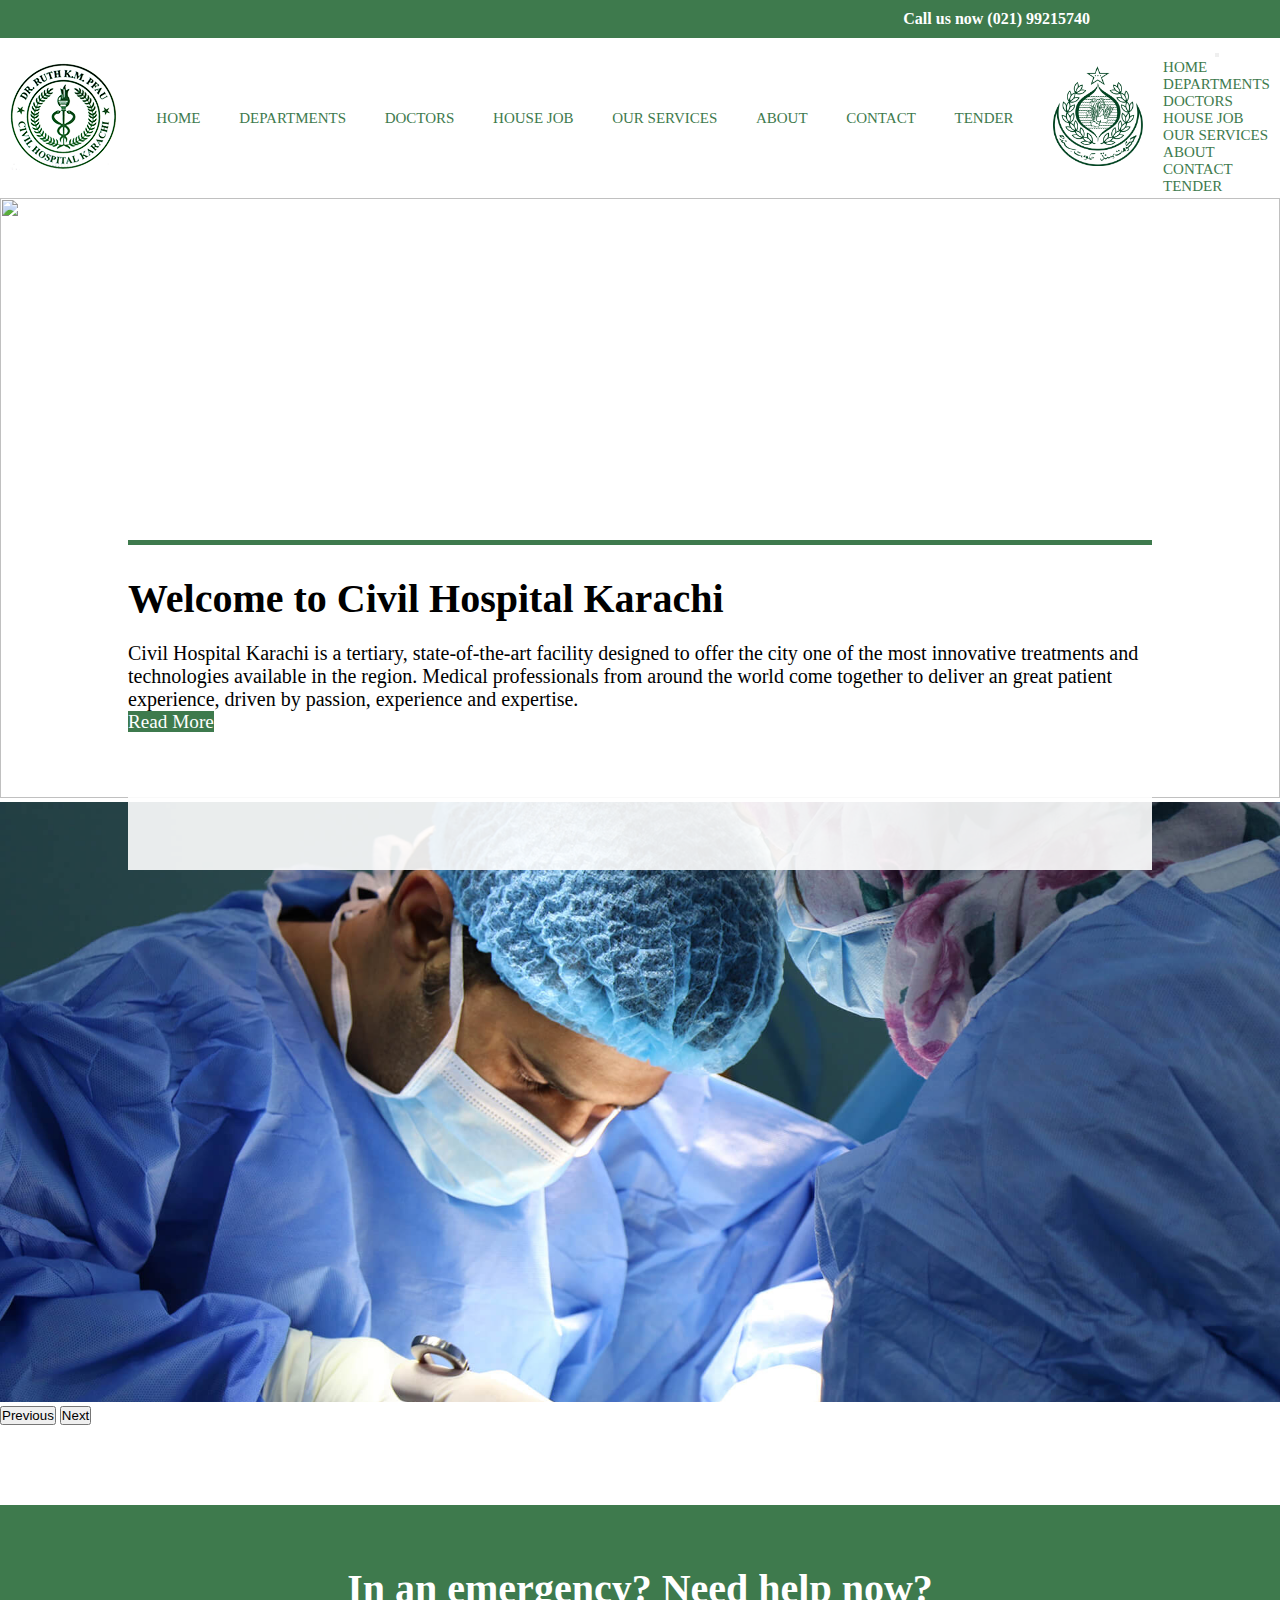
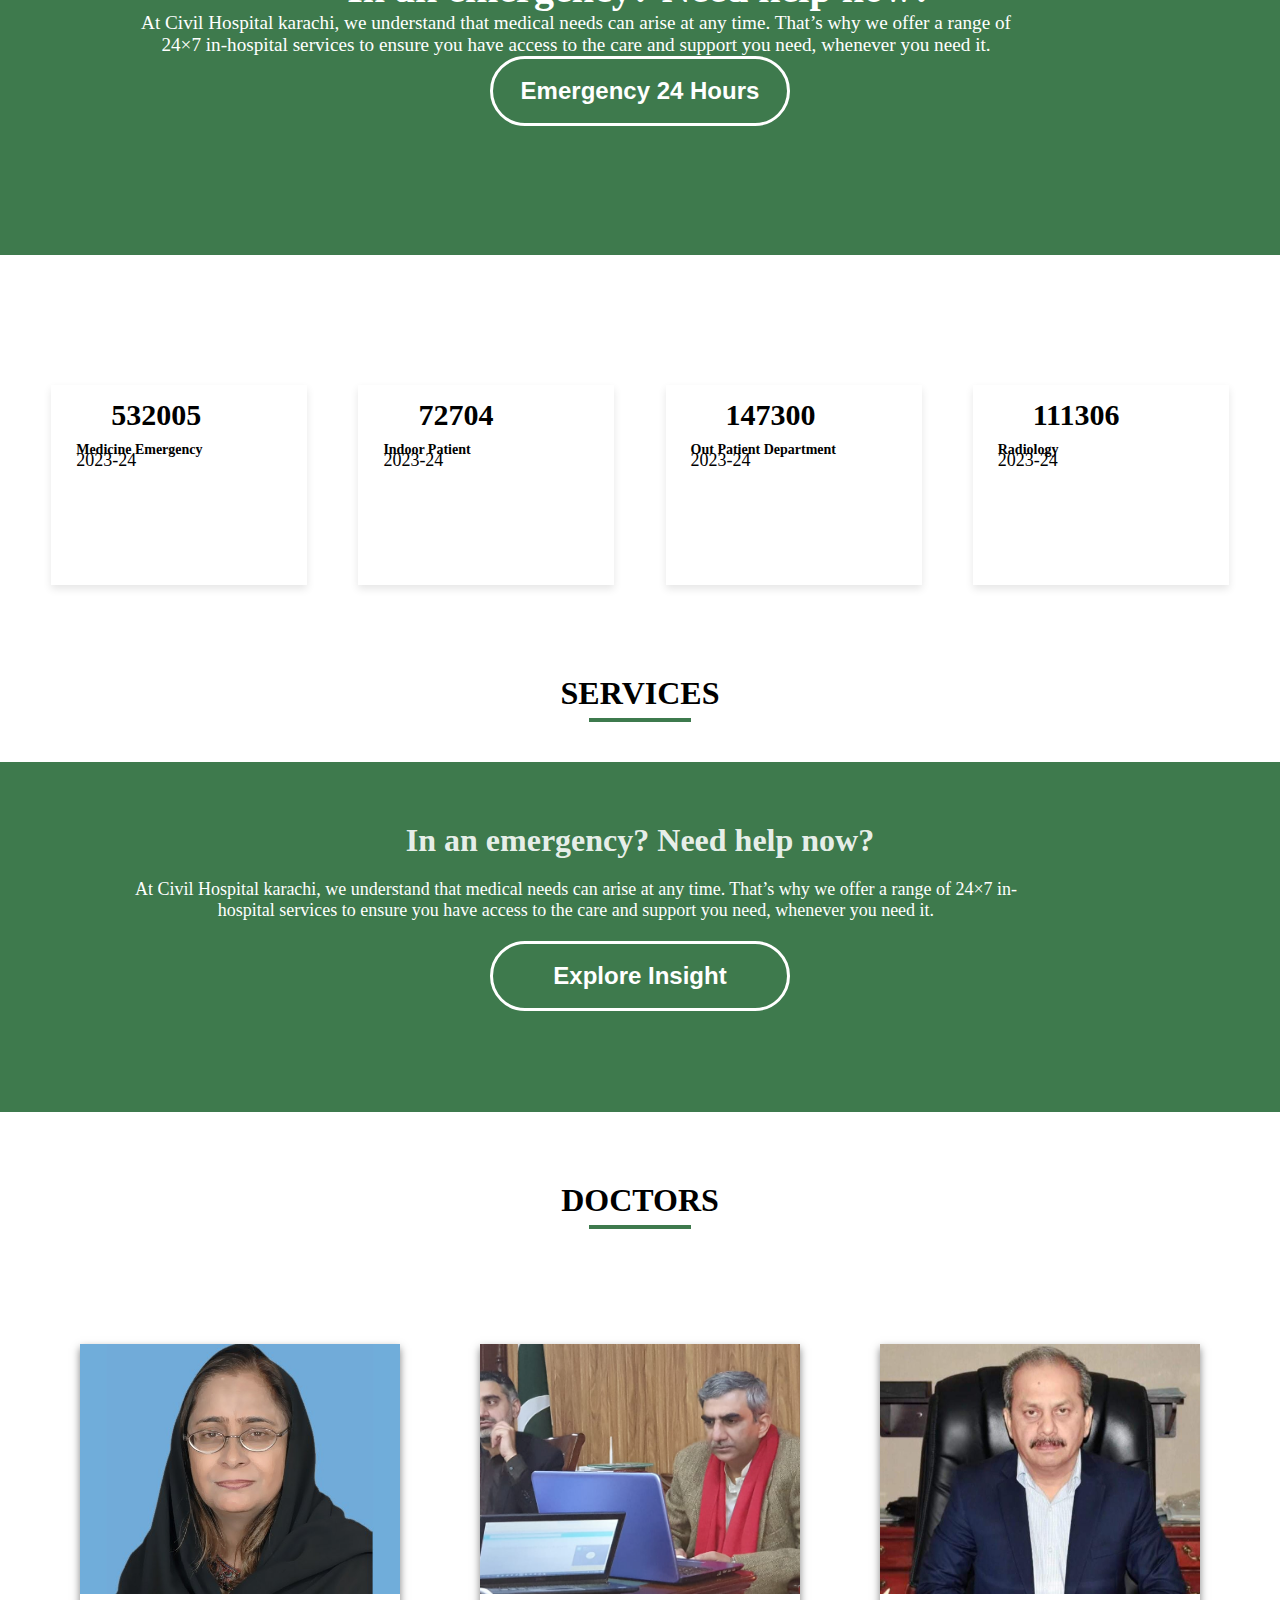
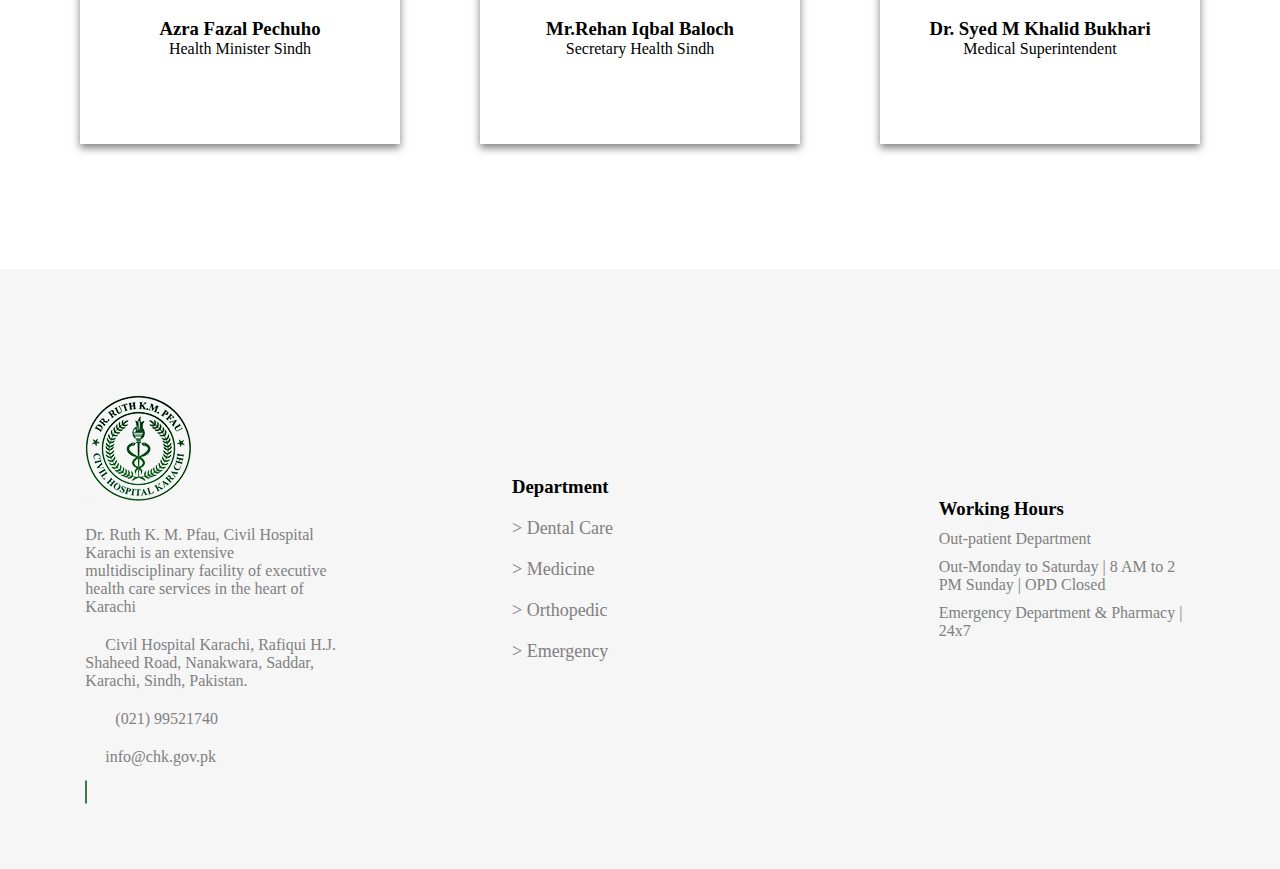
==== commit 972e9e19: "Home, About & Services" ====
--- a/index.html
+++ b/index.html
@@ -10,8 +10,7 @@
     <link rel="stylesheet" href="style.css">
     <link rel="preconnect" href="https://fonts.googleapis.com">
     <link rel="preconnect" href="https://fonts.gstatic.com" crossorigin>
-    <link
-        href="https://fonts.googleapis.com/css2?family=Poppins:ital,wght@0,100;0,200;0,300;0,400;0,500;0,600;0,700;0,800;0,900;1,100;1,200;1,300;1,400;1,500;1,600;1,700;1,800;1,900&display=swap"
+    <link href="https://fonts.googleapis.com/css2?family=Poppins:ital,wght@0,100;0,200;0,300;0,400;0,500;0,600;0,700;0,800;0,900;1,100;1,200;1,300;1,400;1,500;1,600;1,700;1,800;1,900&display=swap"
         rel="stylesheet">
 </head>
 
@@ -110,7 +109,7 @@
             <div class="count-flex">
                 <i style="font-size: 50px; color: hsl(135, 33%, 36%); padding: 30px;" class="fas fa-user-md"></i>
                 <span data-purecounter-start="0" data-purecounter-end="532005" data-purecounter-duration="0"
-                    style="font-size: 42px; font-weight: bold;" class="purecounter">532005</span>
+                    style="font-weight: bold;" class="purecounter">532005</span>
             </div>
             <p class="count-para">Medicine Emergency</p>
             <p class="count-date">2023-24</p>
@@ -119,7 +118,7 @@
             <div class="count-flex">
                 <i style="font-size: 50px; color: hsl(135, 33%, 36%); padding: 30px;" class="far fa-hospital"></i>
                 <span data-purecounter-start="0" data-purecounter-end="72704" data-purecounter-duration="0"
-                    style="font-size: 42px; font-weight: bold;" class="purecounter">72704</span>
+                    style="font-weight: bold;" class="purecounter">72704</span>
             </div>
             <p class="count-para">Indoor Patient</p>
             <p class="count-date">2023-24</p>
@@ -128,7 +127,7 @@
             <div class="count-flex">
                 <i style="font-size: 50px; color: hsl(135, 33%, 36%); padding: 30px;" class="fas fa-flask"></i>
                 <span data-purecounter-start="0" data-purecounter-end="1473002" data-purecounter-duration="0"
-                    style="font-size: 42px; font-weight: bold;" class="purecounter">147300</span>
+                    style="font-weight: bold;" class="purecounter">147300</span>
             </div>
             <p class="count-para">Out Patient Department</p>
             <p class="count-date">2023-24</p>
@@ -137,7 +136,7 @@
             <div class="count-flex">
                 <i style="font-size: 50px; color: hsl(135, 33%, 36%); padding: 30px;" class="fas fa-award"></i>
                 <span data-purecounter-start="0" data-purecounter-end="1113006" data-purecounter-duration="0"
-                    style="font-size: 42px; font-weight: bold;" class="purecounter">111306</span>
+                    style="font-weight: bold;" class="purecounter">111306</span>
             </div>
             <p class="count-para">Radiology</p>
             <p class="count-date">2023-24</p>
@@ -185,7 +184,7 @@
         </cards>
     </section>
     <!-- /* DOCTOR SECTION END */ -->
-
+<!-- FOOTER START -->
     <footer>
         <div class="left">
             <div class="footer-logo"><img src="/assets/logo.png" class="footer-logo"></div>
--- a/style.css
+++ b/style.css
@@ -204,9 +204,6 @@
     height: 4px;
     background-color: hsl(135, 33%, 36%);    
     left: 46%;
-    
-
-
 }
 .service-text{
     width: 80%;
@@ -1201,24 +1198,355 @@
 }
 }
 
-
-/* Small desktop (1280px to 1919px) */
-@media only screen and (min-width: 1280px) and (max-width: 1919px) {
-    body {
-        font-size: 18px; /* Suitable font size for smaller desktops */
-    }
-}
-
-/* Large desktop (1920px to 2559px) - Full HD and 2K */
-@media only screen and (min-width: 1920px) and (max-width: 2559px) {
-    body {
-        font-size: 20px; /* Adjust font for larger displays */
-    }
-}
-
-/* Extra large desktop (2560px and above) - 4K and ultrawide screens */
-@media only screen and (min-width: 2560px) {
-    body {
-        font-size: 22px; /* Larger font for 4K screens */
-    }
-}
+/* Media Query for Laptops (1024px to 1440px) */
+@media only screen and (min-width: 1024px) and (max-width: 1440px) {
+ /* header */
+ .header{
+    width: 100%;
+    padding-top: 10px;
+    padding-bottom: 10px;
+    padding-right: 190px;
+    text-align: right;
+    color: white;
+    font-weight: bold;
+    background-color: hsl(135, 33%, 36%) ;
+}
+.fa-phone{
+    padding-right: 10px;
+}
+/* navbar start */
+nav{
+    width: 100%;
+    height: 160px;
+    display: flex;
+    justify-content: space-around;
+    align-items: center;
+    text-align: center;
+
+}
+.ancors{
+    width: 70%;
+    display: flex;
+    justify-content: space-around;
+}
+.nav-ancor{
+    text-decoration: none;
+    color: #626262; 
+    font-size: 15px;
+    font-weight: 500;
+    text-decoration: none;
+    transition: 1s;   
+    position: relative;
+}
+
+.nav-ancor::after{
+    content: ''; /* Necessary for the underline effect */
+    display: block;
+    width: 0; /* Start with no width */
+    height: 2px; /* Height of the underline */
+    background: hsl(135, 33%, 36%); /* Color of the underline */
+    transition: width 0.3s ease-out; /* Smooth width transition */
+    position: absolute;
+    left: 50%; /* Start underline from the center */
+    bottom: -5px; /* Position below the text */
+    transform: translateX(-50%); /* Center the underline */
+        }
+.nav-ancor:hover::after{
+    text-decoration: none;
+    width: 100%; /* Expand the underline fully */
+    left: 0; /* Extend the underline to the full width */
+    transform: translateX(0);
+    color: hsl(135, 33%, 36%); 
+
+}
+
+#hamburger{
+    display: none;
+}
+
+.offcanvas-body{
+    display: flex;
+    justify-content: space-around;
+    flex-direction: column;
+    text-align: left;
+}
+/* navbarend */
+
+/* Carousel Start */
+.carousel-img{
+    width: 100%;
+    object-fit: cover;
+    object-position: center;
+}
+.card{
+    width: 80%;
+    height: 330px;
+    background: #FFFFFFE6;
+    top: 60%;
+    left: 10%;
+    position: absolute;
+    border-top: 5px solid hsl(135, 33%, 36%);
+}
+.card-title{
+    padding-top: 30px;
+    font-weight: bold;
+    font-size: 40px;
+}
+.card-text{
+    padding-top: 20px;
+    font-size: 20px;
+}
+.card-btn{ 
+    background-color: hsl(135, 33%, 36%) ;
+    color: white;
+    text-decoration: none;
+    font-size: larger;
+    
+}
+.card-btn:hover{
+    color: white;   
+}
+/* carousel end */
+
+/* Emergency Section Start */
+.emergency-section{
+    width: 100%;
+    height: 350px;
+    margin-top: 80px;
+    padding-top: 60px;
+    text-align: center;
+    align-items: center;
+    color: white;
+    background-color: hsl(135, 33%, 36%);
+}
+.emergency-title{
+    font-size: 40px;
+}
+.emergency-text{
+    width: 80%;
+    padding-left: 10%;
+    font-size: larger;   
+}
+.emergency-btn{
+    border: 3px  solid white;
+    border-radius: 50px;
+    background-color: hsl(135, 33%, 36%);
+    color: white;
+    width: 300px;
+    height: 70px;
+    font-size: x-large;
+    font-weight: bold;
+    transition: 1s;
+}
+.emergency-btn:hover{
+    background-color: white;
+    color: hsl(135, 33%, 36%);
+}
+/* Emergency Section End */
+
+/* Counts Section Start */
+.counts{
+    width: 100%;
+    height: 400px;
+    padding-top: 60px;
+    display: flex;
+    justify-content: space-evenly;
+    align-items: center;
+    /* background-color: #626262; */
+}
+.count{
+    width: 20%;
+    height: 200px;
+    box-shadow: 0 4px 8px rgba(0, 0, 0, 0.1);
+    /* border: 1px solid black; */
+    line-height: 10px;
+}
+.count-flex{
+    display: flex;
+    align-items: center;
+    text-align: center;
+    padding-right: 100px;
+}
+.purecounter{
+    font-size: 30px;
+}
+.count-para{
+    font-size: 14px;
+    font-weight: bold;
+    padding-left: 25px;
+    
+}
+.count-date{
+    font-size: 18px;
+    padding-left: 25px;
+
+}
+/* Counts Section End */
+
+/* 1 SECTION START */
+.service-div{
+    width: 100%;
+    padding-top: 20px;
+    padding-bottom: 50px;
+    text-align: center;
+    align-items: center;
+}
+.service-title{
+    font-weight: bold;
+    position: relative;
+/* text-decoration: underline; */
+}
+.service-title::after{
+    content: "";
+    position: absolute;
+    bottom: -10px;
+    width: 8%;
+    height: 4px;
+    background-color: hsl(135, 33%, 36%);    
+    left: 46%;
+}
+.service-text{
+    width: 80%;
+    font-size: 18px;
+    color: white;
+    font-weight: 400;
+    padding-left: 10%;
+    padding-top: 20px;
+}
+.service-section{
+    width: 100%;
+    height: 350px;
+    padding-top: 60px;
+    color: #FFFFFFE6;
+    background-color: hsl(135, 33%, 36%);
+    /* align-items: center; */
+    text-align: center;
+}
+.explore-button{
+    background-color: hsl(135, 33%, 36%);
+    border: 3px solid white;
+    border-radius: 50px;
+    color: white;
+    width: 300px;
+    height: 70px;
+    font-size: x-large ;
+    font-weight: bold;
+    margin-top: 20px;
+    transition: 1s;
+}
+.explore-button:hover{
+    background-color: white;
+    color: hsl(135, 33%, 36%);
+}
+.doctor-div{
+    padding-top: 70px;
+    text-align: center;
+    align-items: center;
+
+}
+/* SERVICE SECTION END */
+
+/* DOCTOR SECTION START */
+.doc-image{
+    width: 100%;
+    height: 250px;
+    object-fit: cover;
+    object-position: center;
+}
+.doctors-section{
+    display: flex;
+    justify-content: space-evenly;
+    width: 100%;
+    height: 650px;
+    align-items: center;
+}
+.doctor-card{
+    width: 25%;
+    height: 400px;
+    align-items: center;
+    text-align: center;
+    box-shadow: 0 4px 8px rgba(0, 0, 0, 0.5);
+}
+.doctor-title{
+    padding-top: 20px;
+
+}
+/* DOCTOR SECTION END */   
+
+/* FOOTER SECTION START */
+
+footer{
+    background-color: #f6f6f6;
+    color: gray;
+    width: 100%;
+    height: 600px;
+    align-items: center;
+    display: flex;
+    text-align: left;
+    justify-content: space-around;
+}
+.left{
+    width: 20%;
+    display: flex;
+    flex-direction: column;
+    gap: 20px;
+}
+.footer-logo{
+    padding-top: 30px;
+}
+.footer-left-span{
+    padding-left: 20px;
+}
+.fa-brands{
+    color: hsl(135, 33%, 36%);
+    border: 1px solid hsl(135, 33%, 36%);
+    border-radius: 10px;
+    width: 30px;
+    height: 30px;
+    padding-top: 5px;
+    align-items: center;
+    text-align: center;
+    transition: 0.5s;
+}
+.fa-brands:hover{
+    background-color: hsl(135, 33%, 36%);
+    color: white;
+    cursor: pointer;
+}
+.center{
+    width: 20%;
+    display: flex;
+    flex-direction: column;
+    gap: 20px;
+}
+.footer-center-title{
+    color: black;
+    font-weight: 610;
+}
+.footer-ancors{
+    display: flex;
+    flex-direction: column;
+    gap: 20px;
+}
+.footer-ancor{
+    text-decoration: none;
+    color: gray;
+    font-size: large;
+    transition: 1s;
+}
+.footer-ancor:hover{
+    color: hsl(135, 33%, 36%);
+}
+.right{
+    width: 20%;
+    display: flex;
+    flex-direction: column;
+    gap: 10px;   
+}
+.footer-right-title{
+    color: black;
+    font-weight: 610;
+   
+}
+/* FOOTER SECTION END */
+}
